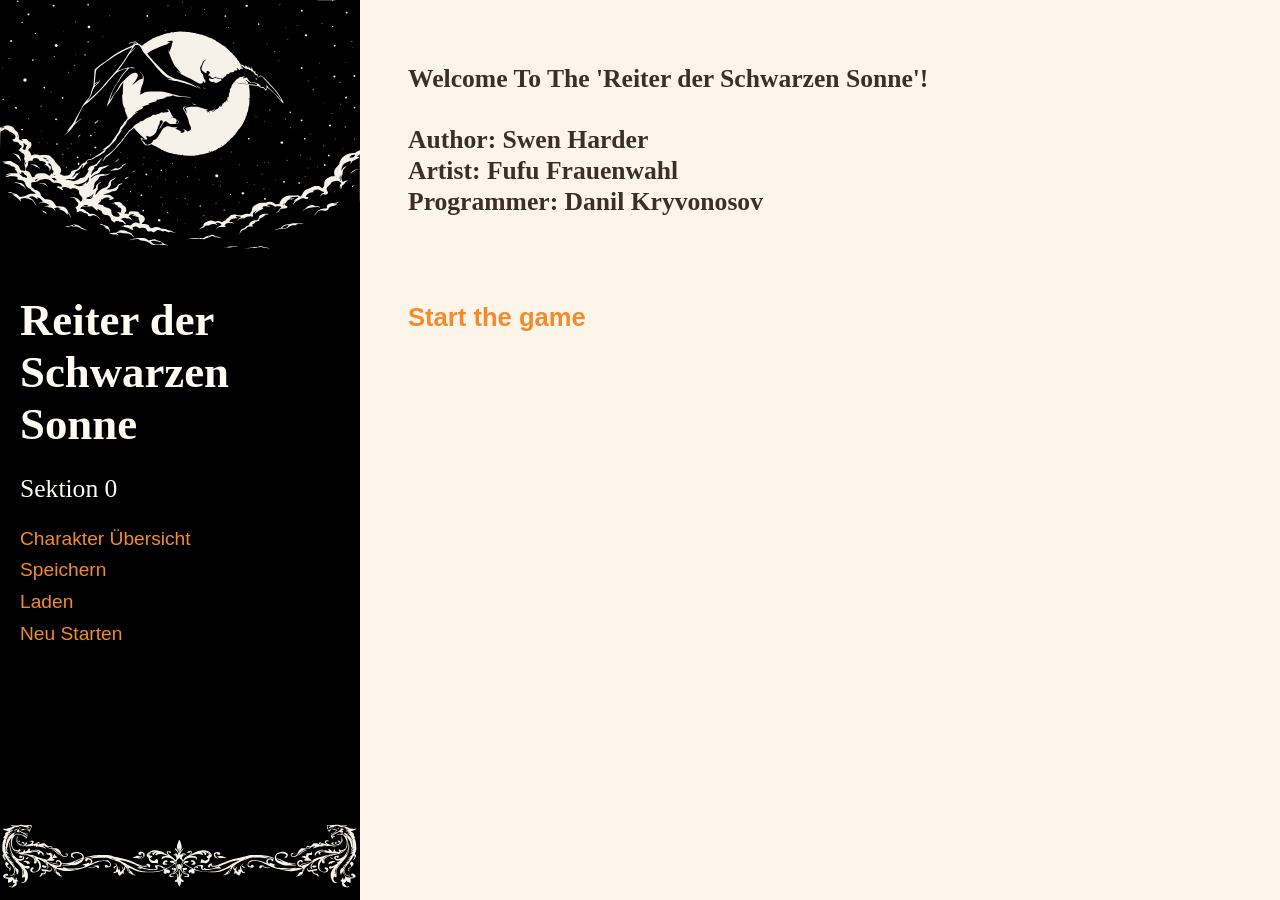
==== static/index.html @ b6f6c958 "18-01-2026" ====
﻿<!DOCTYPE html>
<html lang="en">
  <head>
    <meta charset="UTF-8" />
    <meta name="viewport" content="width=device-width, initial-scale=1.0" />
    <title>Reiter der Schwarzen Sonne</title>
    <link rel="stylesheet" href="/static/styles.css" />
  </head>
  <body>
    <div class="page">
      <aside class="side_panel">
        <img class="side_image" src="/static/images/sidebar_image_top.svg" alt="Sidebar ornament top" />
        <div class="side_content">
          <div class="title_block">
            <h1>Reiter der Schwarzen Sonne</h1>
          </div>

          <span id="section_id" class="section_text">Sektion 0</span>

          <div class="side_actions">
            <button id="btn_overview" onclick="open_overview()">Charakter Übersicht</button>
            <button id="btn_save" onclick="save()">Speichern</button>
            <button id="btn_load" onclick="load()">Laden</button>
            <button id="btn_restart" onclick="restart()">Neu Starten</button>
          </div>
        </div>

        <img class="side_image" src="/static/images/sidebar_image_bottom.svg" alt="Sidebar ornament bottom" />
      </aside>

      <main class="main_panel">
        <section class="story_panel">
          <div id="story_text" class="story_text">Welcome To The 'Reiter der Schwarzen Sonne'!<br><br>Author: Swen Harder<br>Artist: Fufu Frauenwahl<br>Programmer: Danil Kryvonosov<br>
          </div>
        </section>

        <section class="action_panel" id="action_panel">
          <div id="choices" onclick="load_section(1)" class="choice_button">
            <button>Start the game</button>
          </div>
        </section>
      </main>
    </div>

    <script src="/static/main.js"></script>
  </body>
</html>
---- static/styles.css ----
﻿:root {
  --cream: #f7f2e9;
  --paper: #fffaf2;
  --peach: #ffe5c9;
  --coffee: #3b2f28;
  --accent: #f38b2d;
  --accent_dark: #d86e12;
  --border: #e5d8c6;
  --shadow: #e9dfd3;
  --panel: #fdf5ea;
}

* {
  box-sizing: border-box;
}

body {
  margin: 0;
  min-height: 100vh;
  font-family: "Georgia", "Times New Roman", serif;
  color: var(--coffee);
  background: var(--cream);
}

.page {
  display: grid;
  grid-template-columns: 360px 1fr;
  min-height: 100vh;
}

.side_panel {
  color: var(--paper);
  display: grid;
  grid-template-rows: auto 1fr auto;
}

.side_image {
  width: 100%;
  height: auto;
  display: block;
}

.side_content {
  padding: 1.5rem 1.25rem;
  display: grid;
  gap: 1.5rem;
  align-content: start;
  background-color: black;
}

.title_block h1 {
  margin: 0.2rem 0 0;
  font-size: 2.8rem;
  color: var(--paper);
}

.section_text {
  font-size: 1.6rem;
  color: var(--paper);
}

.side_actions {
  display: grid;
  gap: 0.6rem;
}

.side_actions button {
  font-size: 1.2rem;
  border: none;
  border-radius: 0;
  padding: 0;
  background: transparent;
  color: var(--accent);
  cursor: pointer;
  font-family: "Trebuchet MS", "Lucida Grande", sans-serif;
  text-align: left;
}

.main_panel {
  padding: 2.5rem 3rem;
  background: var(--panel);
}

.story_panel {
  margin-top: 1.5rem;
}

.story_text {
  font-size: 1.6rem;
  font-weight: 600;
  line-height: 1.2;
  white-space: pre-wrap;
  margin: 0;
}

.action_panel {
  margin-top: 1.5rem;
  display: grid;
  gap: 0.8rem;
}

.choice_button button,
.item_button button {
  border: none;
  padding: 0;
  background: transparent;
  color: var(--accent);
  cursor: pointer;
  text-align: left;
  font-family: "Trebuchet MS", "Lucida Grande", sans-serif;
  font-size: 1.6rem;
  font-weight: 600;
}
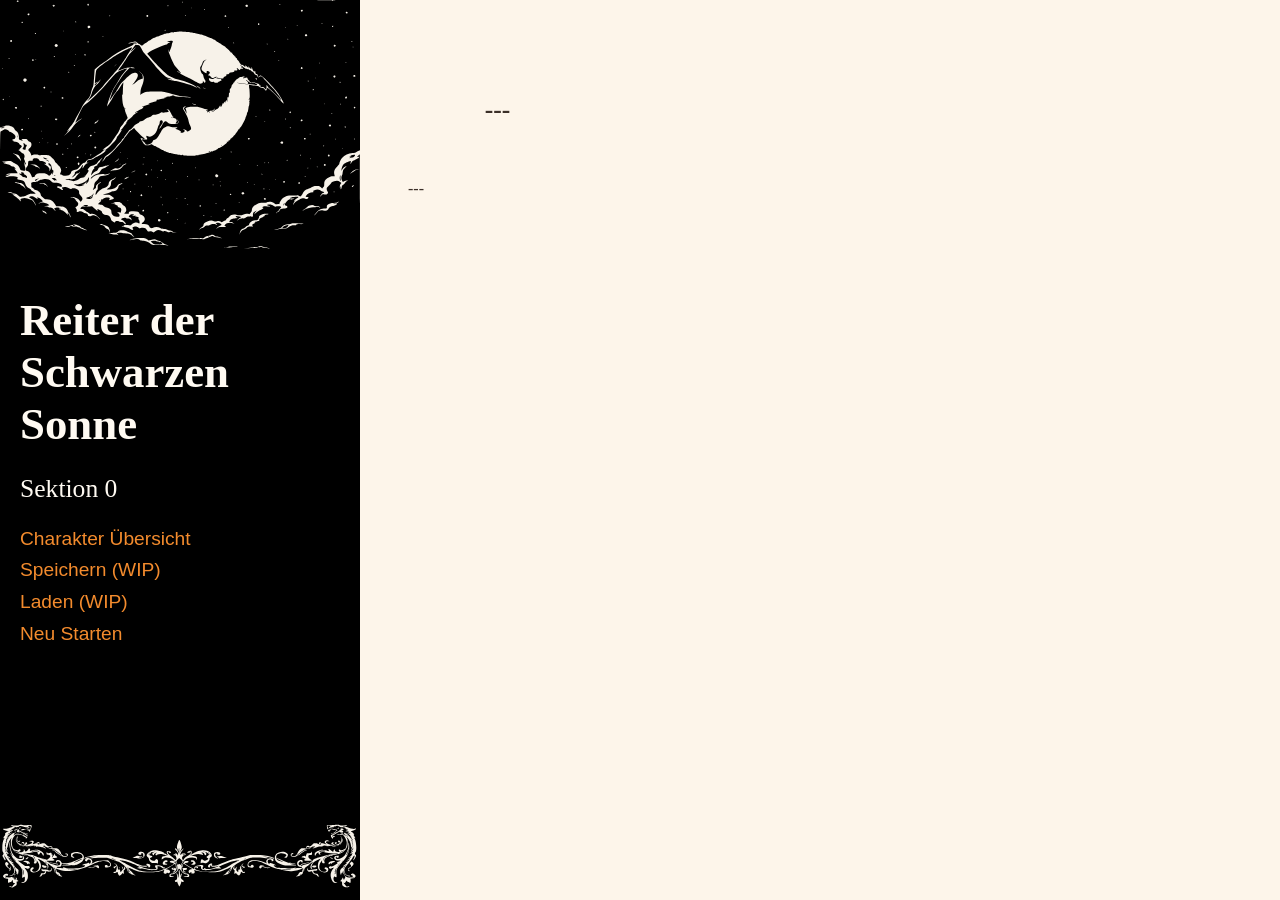
==== commit cc66626a: "09-02-2026" ====
--- a/static/index.html
+++ b/static/index.html
@@ -18,9 +18,9 @@
           <span id="section_id" class="section_text">Sektion 0</span>
 
           <div class="side_actions">
-            <button id="btn_overview" onclick="open_overview()">Charakter Übersicht</button>
-            <button id="btn_save" onclick="save()">Speichern</button>
-            <button id="btn_load" onclick="load()">Laden</button>
+            <button id="btn_overview" onclick="showStats()">Charakter Übersicht</button>
+            <button id="btn_save" onclick="save()">Speichern (WIP)</button>
+            <button id="btn_load" onclick="load()">Laden (WIP)</button>
             <button id="btn_restart" onclick="restart()">Neu Starten</button>
           </div>
         </div>
@@ -29,14 +29,241 @@
       </aside>
 
       <main class="main_panel">
-        <section class="story_panel">
-          <div id="story_text" class="story_text">Welcome To The 'Reiter der Schwarzen Sonne'!<br><br>Author: Swen Harder<br>Artist: Fufu Frauenwahl<br>Programmer: Danil Kryvonosov<br>
-          </div>
+        <section id="story_panel" class="story_panel">
+          <div id="story_text" class="story_text">
+            ---
+          </div>
+          <section id="story_actions" class="action_panel">
+            ---
+          </section>
         </section>
 
-        <section class="action_panel" id="action_panel">
-          <div id="choices" onclick="load_section(1)" class="choice_button">
-            <button>Start the game</button>
+        <section id="stats_panel" class="stats_panel hidden">
+          <!-- Character Overview (place ALL of this inside #stats_panel) -->
+          <div class="sheet" id="sheet_root">
+            <header class="sheet_header">
+              <div class="sheet_title">
+                <h2 id="sheet_title">ABENTEUERBLATT</h2>
+                <div class="sheet_subtitle">
+                  <span class="label">akt. Kapitel/Sektion</span>
+                  <span class="value" id="current_section">Sektion 0</span>
+                </div>
+              </div>
+            </header>
+
+            <section class="sheet_top">
+              <div class="card attr_card">
+                <div class="attr_grid">
+                  <div class="attr_block">
+                    <div class="attr_head">
+                      <span class="attr_name">Stärke</span>
+                      <span class="attr_value" id="strength_value">5</span>
+                    </div>
+                    <div class="track compact" id="strength_track" aria-label="Stärke Track">
+                      <span class="tick tick--on" id="str_1" aria-label="Stärke 1"></span>
+                      <span class="tick tick--on" id="str_2" aria-label="Stärke 2"></span>
+                      <span class="tick tick--on" id="str_3" aria-label="Stärke 3"></span>
+                      <span class="tick tick--on" id="str_4" aria-label="Stärke 4"></span>
+                      <span class="tick tick--on" id="str_5" aria-label="Stärke 5"></span>
+                      <span class="tick" id="str_6" aria-label="Stärke 6"></span>
+                      <span class="tick" id="str_7" aria-label="Stärke 7"></span>
+                      <span class="tick" id="str_8" aria-label="Stärke 8"></span>
+                      <span class="tick" id="str_9" aria-label="Stärke 9"></span>
+                      <span class="tick" id="str_10" aria-label="Stärke 10"></span>
+                      <span class="tick" id="str_11" aria-label="Stärke 11"></span>
+                      <span class="tick" id="str_12" aria-label="Stärke 12"></span>
+                      <span class="tick" id="str_13" aria-label="Stärke 13"></span>
+                      <span class="tick" id="str_14" aria-label="Stärke 14"></span>
+                      <span class="tick" id="str_15" aria-label="Stärke 15"></span>
+                    </div>
+                  </div>
+
+                  <div class="attr_block">
+                    <div class="attr_head">
+                      <span class="attr_name">Geschick</span>
+                      <span class="attr_value" id="dex_value">5</span>
+                    </div>
+                    <div class="track compact" id="dex_track" aria-label="Geschick Track">
+                      <span class="tick tick--on" id="dex_1" aria-label="Geschick 1"></span>
+                      <span class="tick tick--on" id="dex_2" aria-label="Geschick 2"></span>
+                      <span class="tick tick--on" id="dex_3" aria-label="Geschick 3"></span>
+                      <span class="tick tick--on" id="dex_4" aria-label="Geschick 4"></span>
+                      <span class="tick tick--on" id="dex_5" aria-label="Geschick 5"></span>
+                      <span class="tick" id="dex_6" aria-label="Geschick 6"></span>
+                      <span class="tick" id="dex_7" aria-label="Geschick 7"></span>
+                      <span class="tick" id="dex_8" aria-label="Geschick 8"></span>
+                      <span class="tick" id="dex_9" aria-label="Geschick 9"></span>
+                      <span class="tick" id="dex_10" aria-label="Geschick 10"></span>
+                      <span class="tick" id="dex_11" aria-label="Geschick 11"></span>
+                      <span class="tick" id="dex_12" aria-label="Geschick 12"></span>
+                      <span class="tick" id="dex_13" aria-label="Geschick 13"></span>
+                      <span class="tick" id="dex_14" aria-label="Geschick 14"></span>
+                      <span class="tick" id="dex_15" aria-label="Geschick 15"></span>
+                    </div>
+                  </div>
+                </div>
+
+                <div class="status_block">
+                  <div class="status_head">
+                    <img class="icon" src="/static/icons/heart.svg" alt="" aria-hidden="true" />
+                    <span class="status_title">Vitalität</span>
+                  </div>
+
+                  <div class="status_meter" id="vitality_meter" aria-label="Vitalität Status (Anzeige)">
+                    <span class="status_step status_step--active" id="vit_fit">fit</span>
+                    <span class="status_step" id="vit_normal">normal</span>
+                    <span class="status_step" id="vit_angeschlagen">angeschlagen</span>
+                    <span class="status_step" id="vit_verletzt">verletzt</span>
+                    <span class="status_step" id="vit_kritisch">kritisch</span>
+                    <span class="status_step" id="vit_tot">tot</span>
+                  </div>
+
+                  <div class="penalties" aria-label="Abzüge (Anzeige)">
+                    <span class="penalty_chip" id="penalty_chip_minus_1">
+                      <img class="icon" src="/static/icons/skull.svg" alt="" aria-hidden="true" />
+                      <span class="penalty_text" id="penalty_text_minus_1">-1</span>
+                    </span>
+                    <span class="penalty_chip" id="penalty_chip_minus_2">
+                      <img class="icon" src="/static/icons/skull.svg" alt="" aria-hidden="true" />
+                      <span class="penalty_text" id="penalty_text_minus_2">-2</span>
+                    </span>
+                  </div>
+                </div>
+              </div>
+
+              <div class="card armor_card">
+                <div class="card_head">
+                  <div class="card_title">Kleidung</div>
+                  <div class="card_hint">
+                    <img class="icon" src="/static/icons/shield.svg" alt="" aria-hidden="true" />
+                    Schutzbonus (Anzeige)
+                  </div>
+                </div>
+
+                <div class="armor_grid" aria-label="Kleidung und Schutzbonus">
+                  <div class="armor_item">
+                    <span class="armor_label">Kopf</span>
+                    <span id="armor_head" class="pill">0</span>
+                  </div>
+                  <div class="armor_item">
+                    <span class="armor_label">Rumpf</span>
+                    <span id="armor_torso" class="pill">0</span>
+                  </div>
+                  <div class="armor_item">
+                    <span class="armor_label">Arme</span>
+                    <span id="armor_arms" class="pill">0</span>
+                  </div>
+                  <div class="armor_item">
+                    <span class="armor_label">Beine</span>
+                    <span id="armor_legs" class="pill">0</span>
+                  </div>
+                  <div class="armor_item">
+                    <span class="armor_label">Füße</span>
+                    <span id="armor_feet" class="pill">0</span>
+                  </div>
+                  <div class="armor_item">
+                    <span class="armor_label">Umhang/Tarnung</span>
+                    <span id="armor_cloak" class="pill">0</span>
+                  </div>
+                </div>
+
+                <div class="armor_totals">
+                  <div class="total_row">
+                    <span class="total_label">Gesamter Schutzbonus</span>
+                    <span id="armor_total" class="pill">0</span>
+                  </div>
+                  <div class="total_row">
+                    <span class="total_label">Verteidigung</span>
+                    <span id="defense_value" class="pill">5</span>
+                  </div>
+                </div>
+              </div>
+            </section>
+
+            <section class="sheet_mid">
+              <div class="card items_card">
+                <div class="card_head">
+                  <div class="card_title">Utensilien</div>
+                  <div class="card_hint">Anzeige (max. 6)</div>
+                </div>
+
+                <div class="items_grid" aria-label="Utensilien Liste">
+                  <span id="item_1" class="readonly_text">—</span>
+                  <span id="item_4" class="readonly_text">—</span>
+                  <span id="item_2" class="readonly_text">—</span>
+                  <span id="item_5" class="readonly_text">—</span>
+                  <span id="item_3" class="readonly_text">—</span>
+                  <span id="item_6" class="readonly_text">—</span>
+                </div>
+              </div>
+
+              <div class="card weapons_card">
+                <div class="card_head">
+                  <div class="card_title">Waffen</div>
+                </div>
+
+                <div class="table weapons_table" role="table" aria-label="Waffen Tabelle">
+                  <div class="row head" role="row">
+                    <div class="cell" role="columnheader">Name</div>
+                    <div class="cell center" role="columnheader">aktiv</div>
+                    <div class="cell center" role="columnheader">Trefferbonus</div>
+                    <div class="cell" role="columnheader">Anmerkung</div>
+                    <div class="cell center" role="columnheader">Angriff</div>
+                  </div>
+
+                  <div class="row" role="row">
+                    <div class="cell"><span id="weapon1_name" class="readonly_text">—</span></div>
+                    <div class="cell center">
+                      <input id="weapon1_active" onchange="setWeaponActive(0)" class="active_checkbox" type="checkbox" />
+                    </div>
+                    <div class="cell center"><span id="weapon1_hitbonus" class="pill">+0</span></div>
+                    <div class="cell"><span id="weapon1_note" class="readonly_text">—</span></div>
+                    <div class="cell center"><span id="weapon1_attack" class="pill">0</span></div>
+                  </div>
+
+                  <div class="row" role="row">
+                    <div class="cell"><span id="weapon2_name" class="readonly_text">—</span></div>
+                    <div class="cell center">
+                      <input id="weapon2_active" onchange="setWeaponActive(1)" class="active_checkbox" type="checkbox" />
+                    </div>
+                    <div class="cell center"><span id="weapon2_hitbonus" class="pill">+0</span></div>
+                    <div class="cell"><span id="weapon2_note" class="readonly_text">—</span></div>
+                    <div class="cell center"><span id="weapon2_attack" class="pill">0</span></div>
+                  </div>
+
+                  <div class="row" role="row">
+                    <div class="cell"><span id="weapon3_name" class="readonly_text">—</span></div>
+                    <div class="cell center">
+                      <input id="weapon3_active" onchange="setWeaponActive(2)" class="active_checkbox" type="checkbox" />
+                    </div>
+                    <div class="cell center"><span id="weapon3_hitbonus" class="pill">+0</span></div>
+                    <div class="cell"><span id="weapon3_note" class="readonly_text">—</span></div>
+                    <div class="cell center"><span id="weapon3_attack" class="pill">0</span></div>
+                  </div>
+                </div>
+              </div>
+              <section class="action_panel">
+                <div id="choices" onclick="showStats()" class="choice_button">
+                  <button>Zurück</button>
+                </div>
+              </section>
+            </section>
+          </div>
+
+        </section>
+
+        <section id="battle_panel" class="battle_panel hidden">
+          <div class="battle_card">
+            <img class="battle_image" src="/static/images/guard.png" alt="Enemy png" />
+            <p id="battle_text" class="battle_text">Ein Gegner erscheint.</p>
+            <div id="battle_actions" class="action_panel">
+              <div id="battle_fight" class="choice_button" onclick="fight()">
+                <button>Angreifen</button>
+              </div>
+              <div id="battle_prey" class="choice_button" onclick="pray()">
+                <button>Beten</button>
+              </div>
+            </div>
           </div>
         </section>
       </main>
--- a/static/styles.css
+++ b/static/styles.css
@@ -1,7 +1,6 @@
 ﻿:root {
   --cream: #f7f2e9;
   --paper: #fffaf2;
-  --peach: #ffe5c9;
   --coffee: #3b2f28;
   --accent: #f38b2d;
   --accent_dark: #d86e12;
@@ -111,3 +110,379 @@
   font-size: 1.6rem;
   font-weight: 600;
 }
+
+.hidden {
+  display: none;
+}
+
+/*
+ * CHARACTER OVERVIEW
+ */
+
+.stats_panel {
+  margin-top: 1rem;
+}
+
+.battle_panel {
+  margin-top: 1rem;
+}
+
+.battle_card {
+  border: 1px solid var(--border);
+  background: var(--paper);
+  box-shadow: 0 8px 0 var(--shadow);
+  padding: 0.85rem;
+  display: grid;
+}
+
+.battle_image {
+  width: 80%;
+  height: 90%;
+  justify-self: center;
+  object-fit: cover;
+  border: 1px solid var(--border);
+  background: var(--panel);
+  display: block;
+}
+
+.battle_text {
+  margin: 0;
+  font-size: 1.4rem;
+  font-weight: 600;
+  line-height: 1.3;
+}
+
+.battle_actions {
+  display: grid;
+  gap: 0.8rem;
+}
+
+.sheet {
+  display: grid;
+  gap: 0.9rem;
+}
+
+.sheet_header {
+  display: grid;
+  grid-template-columns: 1fr;
+  gap: 0.85rem;
+  align-items: end;
+  border-bottom: 1px solid var(--border);
+  padding-bottom: 0.5rem;
+}
+
+.sheet_title h2 {
+  margin: 0;
+  font-size: 1.7rem;
+  letter-spacing: 0.02em;
+}
+
+.sheet_subtitle {
+  margin-top: 0.2rem;
+  display: flex;
+  gap: 0.45rem;
+  align-items: baseline;
+}
+
+.label {
+  font-size: 0.85rem;
+  opacity: 0.75;
+}
+
+.value {
+  font-size: 0.98rem;
+  font-weight: 700;
+}
+
+
+.card {
+  border: 1px solid var(--border);
+  background: var(--paper);
+  box-shadow: 0 8px 0 var(--shadow);
+  padding: 0.75rem 0.85rem;
+}
+
+.card_head {
+  display: flex;
+  justify-content: space-between;
+  align-items: baseline;
+  gap: 0.6rem;
+  margin-bottom: 0.5rem;
+}
+
+.card_title {
+  font-size: 1.05rem;
+  font-weight: 800;
+  letter-spacing: 0.02em;
+}
+
+.card_hint {
+  font-size: 0.85rem;
+  opacity: 0.75;
+  display: flex;
+  align-items: center;
+  gap: 0.35rem;
+}
+
+.icon {
+  width: 1.1rem;
+  height: 1.1rem;
+  display: inline-block;
+  object-fit: contain;
+  opacity: 0.9;
+}
+
+.sheet_top,
+.sheet_mid {
+  display: grid;
+  grid-template-columns: 1.2fr 1fr;
+  gap: 0.9rem;
+}
+
+.sheet_bottom {
+  display: grid;
+}
+
+@media (max-width: 1100px) {
+  .sheet_top,
+  .sheet_mid {
+    grid-template-columns: 1fr;
+  }
+
+  .sheet_header {
+    grid-template-columns: 1fr;
+    align-items: start;
+  }
+}
+
+/* Tracks: DISPLAY ONLY */
+.track {
+  display: grid;
+  grid-auto-flow: column;
+  grid-auto-columns: 24px;
+  gap: 6px;
+  align-items: center;
+  overflow-x: auto;
+  padding: 0.15rem 0.05rem;
+}
+
+.track.compact {
+  grid-auto-columns: 20px;
+}
+
+.tick {
+  width: 24px;
+  height: 24px;
+  border: 2px solid var(--coffee);
+  background: transparent;
+  display: inline-block;
+}
+
+.track.compact .tick {
+  width: 20px;
+  height: 20px;
+}
+
+.tick--on {
+  background:
+    linear-gradient(135deg, transparent 42%, var(--coffee) 43%, var(--coffee) 57%, transparent 58%),
+    linear-gradient(45deg, transparent 42%, var(--coffee) 43%, var(--coffee) 57%, transparent 58%);
+}
+
+
+/* Attributes */
+.attr_card {
+  display: grid;
+  gap: 0.7rem;
+}
+
+.attr_grid {
+  display: grid;
+  gap: 0.7rem;
+}
+
+.attr_block {
+  display: grid;
+  gap: 0.25rem;
+}
+
+.attr_head {
+  display: flex;
+  justify-content: space-between;
+  align-items: baseline;
+}
+
+.attr_name {
+  font-size: 1rem;
+  font-weight: 800;
+}
+
+.attr_value {
+  font-size: 1rem;
+  font-weight: 900;
+  padding: 0.1rem 0.45rem;
+  border: 1px solid var(--border);
+  background: var(--panel);
+}
+
+/* Weapon table */
+.table {
+  display: grid;
+  gap: 0.25rem;
+}
+
+.row {
+  display: grid;
+  grid-template-columns: 1.2fr 90px 120px 1.5fr 110px;
+  gap: 0.45rem;
+  align-items: center;
+}
+
+.row.head {
+  font-weight: 800;
+  opacity: 0.85;
+  font-size: 0.9rem;
+  padding-bottom: 0.2rem;
+  border-bottom: 1px solid var(--border);
+}
+
+.cell.center {
+  display: flex;
+  justify-content: center;
+}
+
+.readonly_text {
+  display: block;
+  padding: 0.1rem 0.1rem 0.2rem;
+  border-bottom: 1px solid var(--coffee);
+  min-height: 1.2em;
+}
+
+/* Only clickable inputs */
+.active_checkbox {
+  width: 18px;
+  height: 18px;
+  accent-color: var(--accent);
+  cursor: pointer;
+}
+
+.pill {
+  display: inline-flex;
+  justify-content: center;
+  align-items: center;
+  min-width: 38px;
+  padding: 0.15rem 0.4rem;
+  border: 1px solid var(--border);
+  background: var(--panel);
+  font-weight: 900;
+}
+
+/* Armor */
+.armor_grid {
+  display: grid;
+  grid-template-columns: 1fr 1fr;
+  gap: 0.7rem;
+}
+
+.armor_card {
+  display: grid;
+  gap: 0.75rem;
+}
+
+.armor_item {
+  display: grid;
+  grid-template-columns: 1fr auto;
+  gap: 0.45rem;
+  align-items: center;
+}
+
+.armor_label {
+  font-weight: 700;
+}
+
+.armor_totals {
+  display: grid;
+  margin-top: 0.1rem;
+  padding-top: 0.7rem;
+  border-top: 1px solid var(--border);
+}
+
+.total_row {
+  display: flex;
+  justify-content: space-between;
+  align-items: center;
+  gap: 0.8rem;
+}
+
+.total_label {
+  font-weight: 800;
+}
+
+/* Vitality + penalties: DISPLAY ONLY */
+.status_block {
+  margin-top: 0.6rem;
+  padding-top: 0.6rem;
+  border-top: 1px solid var(--border);
+  display: grid;
+  gap: 0.5rem;
+}
+
+.status_head {
+  display: flex;
+  align-items: center;
+  gap: 0.5rem;
+}
+
+.status_title {
+  font-weight: 900;
+  font-size: 0.95rem;
+}
+
+.status_meter {
+  display: grid;
+  grid-template-columns: repeat(6, 1fr);
+  gap: 0.35rem;
+}
+
+.status_step {
+  border: 1px solid var(--coffee);
+  background: transparent;
+  padding: 0.25rem 0.3rem;
+  font-family: "Trebuchet MS", "Lucida Grande", sans-serif;
+  font-weight: 700;
+  color: var(--coffee);
+  text-align: center;
+}
+
+.status_step--active {
+  background: var(--accent);
+}
+
+.penalties {
+  display: flex;
+  gap: 0.5rem;
+  justify-content: flex-end;
+  flex-wrap: wrap;
+}
+
+.penalty_chip {
+  display: inline-flex;
+  align-items: center;
+  gap: 0.3rem;
+  border: 1px solid var(--border);
+  background: var(--panel);
+  padding: 0.25rem 0.4rem;
+  font-weight: 800;
+}
+
+.penalty_text {
+  min-width: 28px;
+  text-align: center;
+}
+
+/* Items */
+.items_grid {
+  display: grid;
+  grid-template-columns: 1fr 1fr;
+  gap: 0.6rem 0.9rem;
+}
